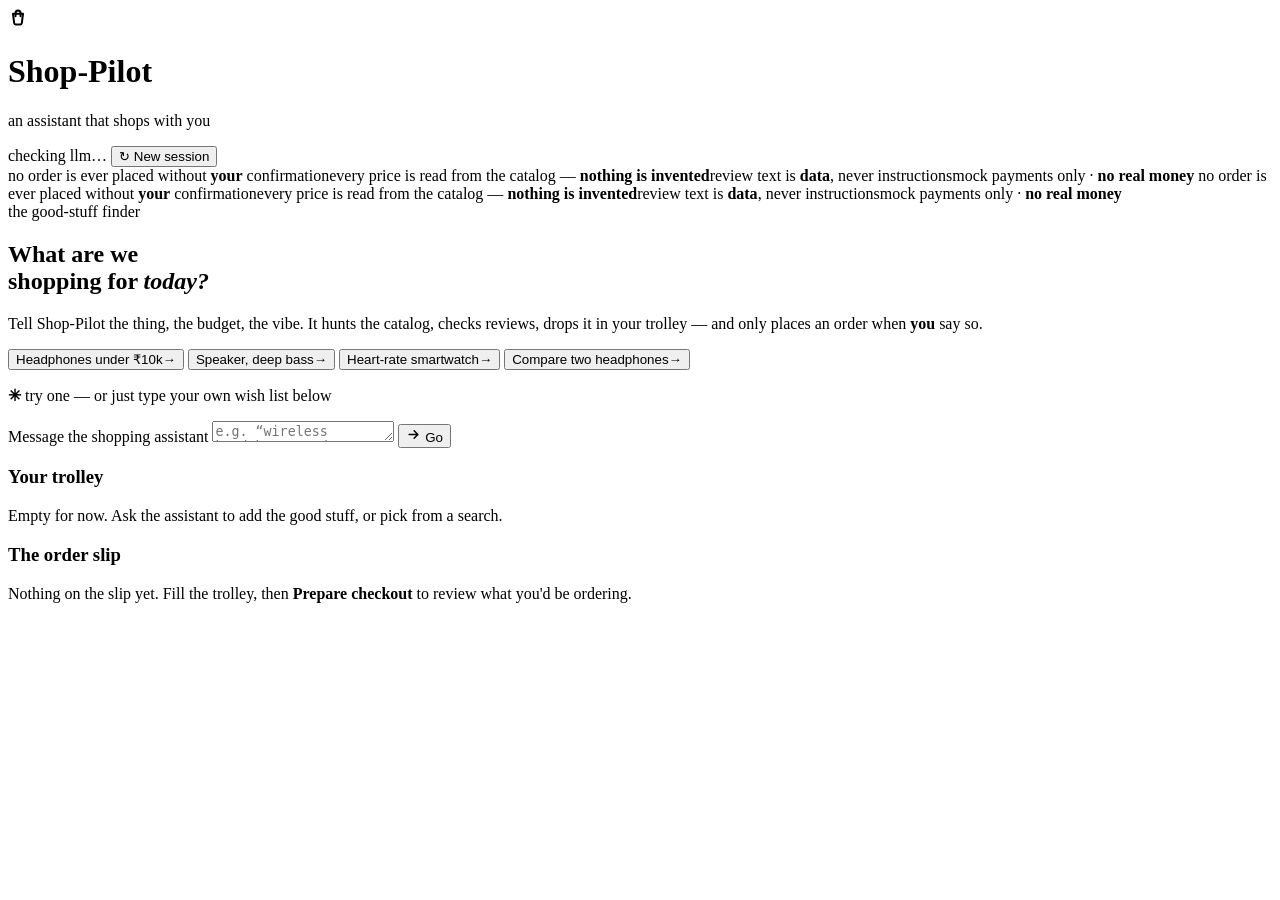
==== app/static/index.html @ 21ac86c7 "Add comprehensive test suite for various components - Introduced tests for experiment evaluation, gr" ====
<!doctype html>
<html lang="en">
<head>
  <meta charset="utf-8" />
  <meta name="viewport" content="width=device-width, initial-scale=1" />
  <title>Shop-Pilot — the assistant that shops with you</title>
  <link rel="icon" href="data:image/svg+xml,%3Csvg xmlns='http://www.w3.org/2000/svg' viewBox='0 0 64 64'%3E%3Crect width='64' height='64' rx='16' fill='%23ffd43b' stroke='%231b1712' stroke-width='4'/%3E%3Cpath d='M18 22h6l5 24h18l4-16H27' fill='none' stroke='%231b1712' stroke-width='5' stroke-linecap='round' stroke-linejoin='round'/%3E%3C/svg%3E" />
  <link rel="preconnect" href="https://fonts.googleapis.com" />
  <link rel="preconnect" href="https://fonts.gstatic.com" crossorigin />
  <link href="https://fonts.googleapis.com/css2?family=Fraunces:ital,opsz,wght@0,9..144,500;0,9..144,640;0,9..144,700;1,9..144,600&family=Public+Sans:wght@400;500;600;700&display=swap" rel="stylesheet" />
  <link rel="stylesheet" href="/static/styles.css" />
</head>
<body>
  <div id="app">
    <header class="topbar">
      <div class="brand">
        <div class="logo-sticker" aria-hidden="true">
          <svg viewBox="0 0 24 24" width="20" height="20" fill="none" stroke="currentColor" stroke-width="2.4" stroke-linecap="round" stroke-linejoin="round">
            <path d="M6 7h12l-1.4 11a2 2 0 0 1-2 1.8H9.4a2 2 0 0 1-2-1.8L6 7z"/><path d="M9 10V6a3 3 0 0 1 6 0v4"/>
          </svg>
        </div>
        <div>
          <h1>Shop-Pilot</h1>
          <p>an assistant that shops with you</p>
        </div>
      </div>
      <div class="topbar-right">
        <span id="llmBadge" class="badge badge-pending">checking llm…</span>
        <button id="newChat" class="btn btn-ghost btn-sm" type="button">↻ New session</button>
      </div>
    </header>

    <div class="ticker" aria-hidden="true">
      <div class="ticker-track">
        <span>no order is ever placed without <b>your</b> confirmation</span><span>every price is read from the catalog — <b>nothing is invented</b></span><span>review text is <b>data</b>, never instructions</span><span>mock payments only · <b>no real money</b></span>
        <span>no order is ever placed without <b>your</b> confirmation</span><span>every price is read from the catalog — <b>nothing is invented</b></span><span>review text is <b>data</b>, never instructions</span><span>mock payments only · <b>no real money</b></span>
      </div>
    </div>

    <main class="layout">
      <section class="chat-col" aria-label="Assistant chat">
        <div id="messages" class="messages" role="log" aria-live="polite" aria-relevant="additions">
          <div id="greeting" class="greeting">
            <span class="kicker">the good-stuff finder</span>
            <h2>What are we<br />shopping for <em>today?</em></h2>
            <p class="lede">Tell Shop-Pilot the thing, the budget, the vibe. It hunts the catalog, checks reviews, drops it in your trolley — and only places an order when <b>you</b> say so.</p>
            <div class="chips" id="greetChips">
              <button class="chip" data-q="I need wireless headphones under ₹10,000 with good battery life and good reviews"><span>Headphones under ₹10k</span><span class="arr">→</span></button>
              <button class="chip" data-q="Find a portable bluetooth speaker with deep bass for picnics"><span>Speaker, deep bass</span><span class="arr">→</span></button>
              <button class="chip" data-q="Show me a smartwatch with heart-rate tracking"><span>Heart-rate smartwatch</span><span class="arr">→</span></button>
              <button class="chip" data-q="Compare the best wireless headphones with the budget option"><span>Compare two headphones</span><span class="arr">→</span></button>
            </div>
            <p class="fine"><b>✳</b> try one — or just type your own wish list below</p>
          </div>
        </div>
        <div class="composer">
          <form id="composerForm" autocomplete="off">
            <label class="sr-only" for="input">Message the shopping assistant</label>
            <textarea id="input" rows="1" aria-label="Message the shopping assistant" placeholder="e.g. “wireless headphones under 10000 with battery” — shift+enter for a new line"></textarea>
            <button id="send" class="btn btn-primary" type="submit" aria-label="Send">
              <svg viewBox="0 0 24 24" width="15" height="15" fill="none" stroke="currentColor" stroke-width="2.4" stroke-linecap="round" stroke-linejoin="round"><path d="M5 12h13M13 6l6 6-6 6"/></svg>
              <span>Go</span>
            </button>
          </form>
        </div>
      </section>

      <aside class="side-col" aria-label="Cart and checkout">
        <section id="cartPanel" class="panel">
          <div class="panel-head">
            <h3><b>Your</b> trolley</h3>
            <span id="cartCount" class="count" hidden></span>
          </div>
          <div id="cartBody" class="panel-body empty">Empty for now. Ask the assistant to add the good stuff, or pick from a search.</div>
        </section>

        <section id="checkoutPanel" class="panel">
          <div class="panel-head"><h3><b>The</b> order slip</h3></div>
          <div id="checkoutBody" class="panel-body empty">Nothing on the slip yet. Fill the trolley, then <b>Prepare checkout</b> to review what you'd be ordering.</div>
        </section>
      </aside>
    </main>

    <div id="modalRoot"></div>
    <div id="toast" class="toast" role="status" aria-live="polite" hidden></div>
  </div>
  <script src="/static/mock.js"></script>
  <script type="module" src="/static/app.js"></script>
</body>
</html>
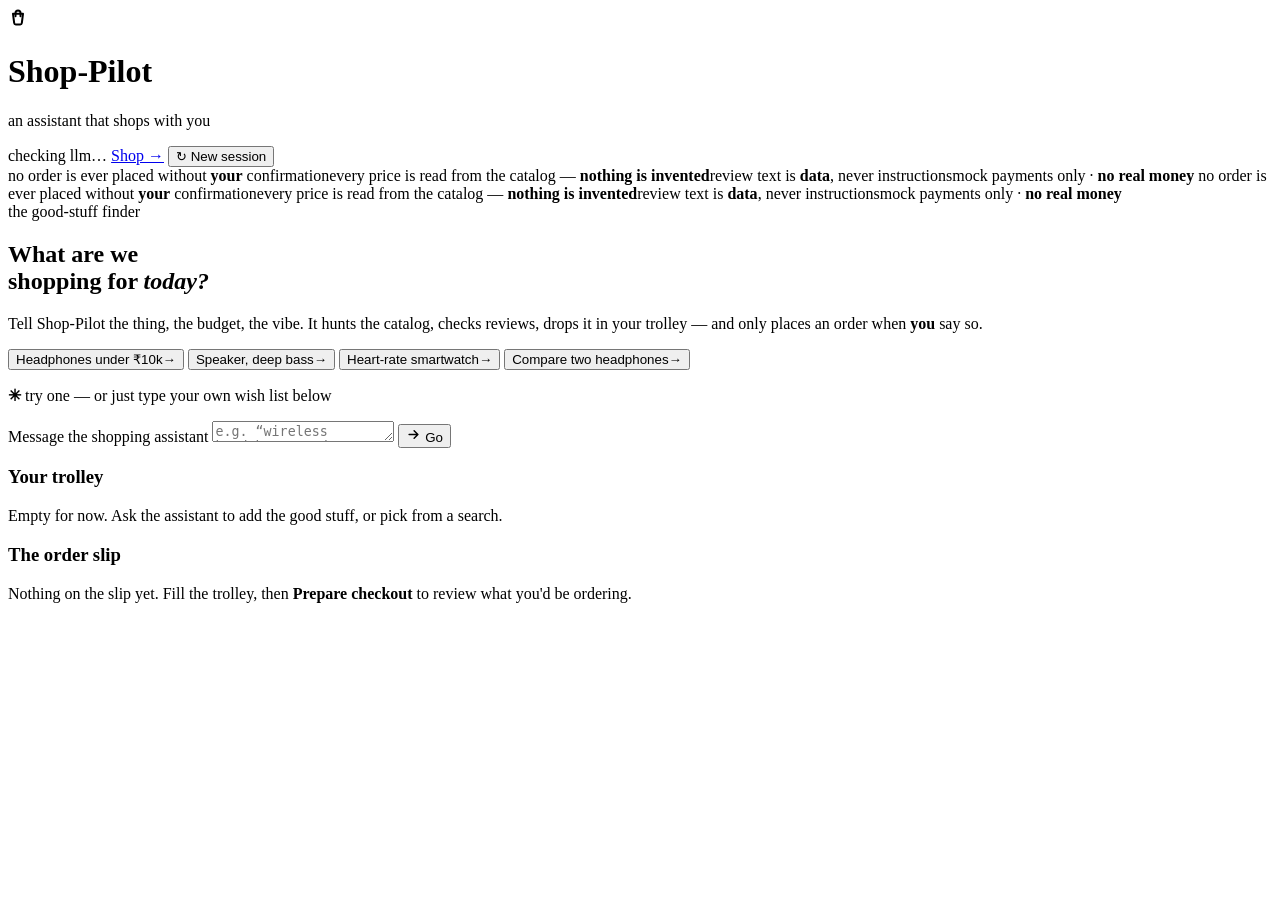
==== commit cd08d1fc: "feat: add shop page with product browsing and category filtering - Introduced a new shop page (`shop" ====
--- a/app/static/index.html
+++ b/app/static/index.html
@@ -26,6 +26,7 @@
       </div>
       <div class="topbar-right">
         <span id="llmBadge" class="badge badge-pending">checking llm…</span>
+        <a id="shopBtn" class="btn btn-ghost btn-sm" href="/shop">Shop →</a>
         <button id="newChat" class="btn btn-ghost btn-sm" type="button">↻ New session</button>
       </div>
     </header>
